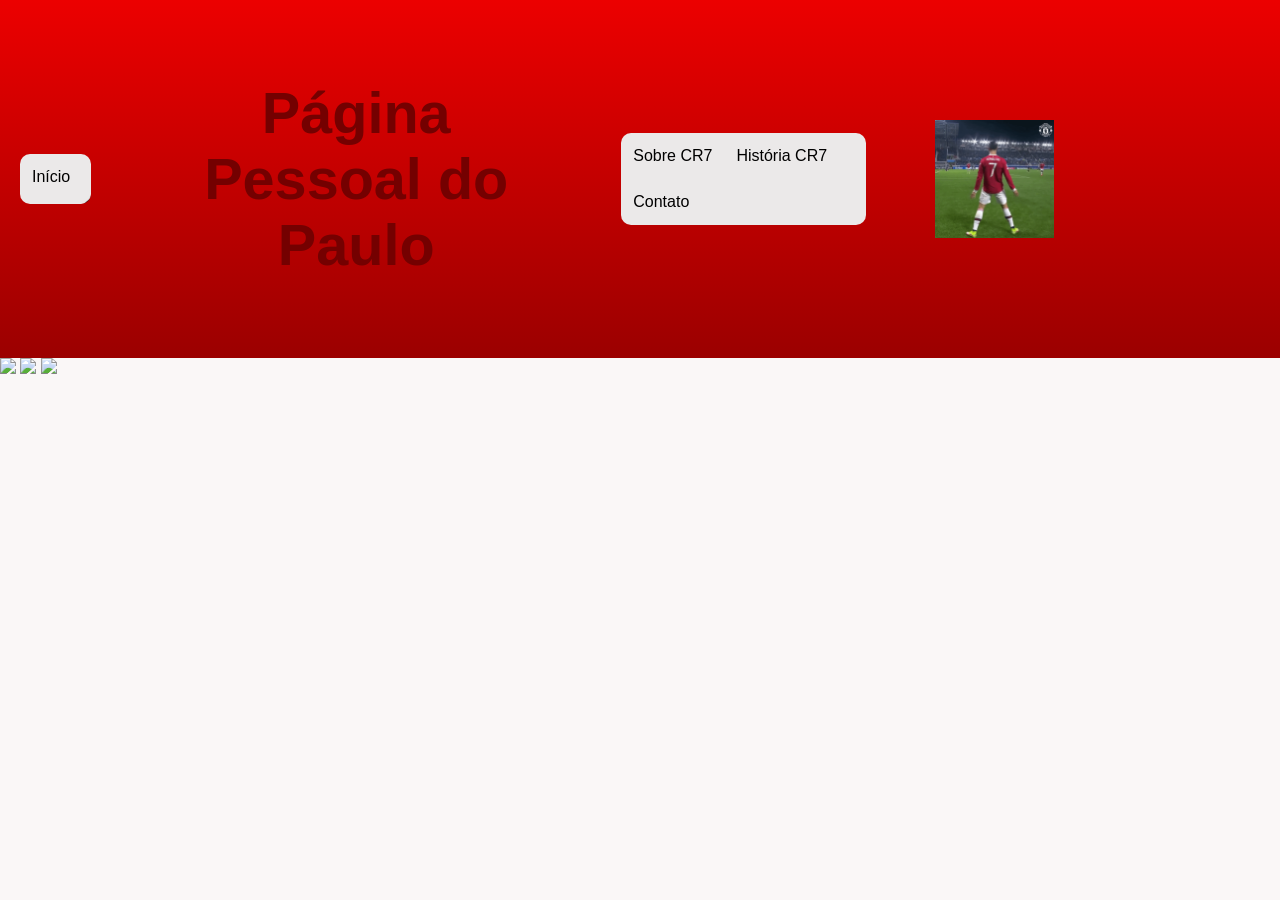
==== contato.html @ 2c7bd359 "Add files via upload" ====
<!DOCTYPE html>
<html lang="pt-br">
<head>
    <meta charset="UTF-8">
    <meta name="viewport" content="width=device-width, initial-scale=1.0">
    <title>Contatos</title>
    <link rel="stylesheet" href="style.css">
</head>
<body>
    <header class="cabecalho-itens">

        <ul id="button2">
          <li><a href="index.html">Início</a></li>
        </ul>
        
        <h1 class="titulo_site">Página Pessoal do Paulo</h1>
        <div class="sociais">
        
          <ul>
            <li><a href="index4.html">Sobre CR7</a></li>
            <li><a href="index2.html">História CR7</a></li>
            <li><a href="contato.html">Contato</a></li>
          </ul>
          </div>
          <div class="sociais">
        <img class="video" src="siu.gif"></img>
        <div class="contatos">
        </header>
          
        </div>
        <div class="contatos">
            <img id="fotoss" src="img/whatsapp.png">
            <img id="fotoss" src="img/ttk.png">
            <img id="fotoss" src="img/insta.png">
        </div>
</body>
</html>
---- style.css ----
*{
    margin: 0;
    padding: 0;
    box-sizing: border-box;
    }
    body{
        background-color: #faf7f7;
        font-family:sans-serif
    }
    header{
    background-image: linear-gradient(#ec0000,#9b0000);
    color: white;
    width: 100%;
    padding: 20px;
    }
    .cabecalho-itens{

    max-width: 1980px;
    margin: 0 auto;
    display: flex;
    align-items: center;
    justify-content: center;
    }
    .cabecalho-imagem{
    width: 10%;
    display: flex;
    justify-content: flex-start;
    align-items: center;
    }
    .titulo_site{
    padding: 60px;
    text-align: center;
    width: 50%;
    font-size: 360%;
    color: rgb(116, 0, 0);
    }
    .sociais{
        display: flex;
        justify-content: space-around;

    }
    .banner1{
    display: flex;
    justify-content: center;
    width: 490px;
    height:490px;
    margin-left:37%;


    }
    .estudante_titulo{
    color: white;
    background-color: rgb(116, 0, 0);
    padding: 20px;
    text-align: center;
    font-size: 350%;
    letter-spacing: 40px;
    display: flex;
    justify-content: center;

    
    }
    .estudante-nome{
    text-align: center;
    color:rgb(0, 0, 0);
    }
    .estudante-imagem{
    width: 120px;
    }
    .estudante-icone{
    width: 38px;
  
    }
    .estudante{
    display: flex;
    flex-direction: column;
    justify-content: center;
    padding: 30px;
    }
    #video{
        display: flex;
        height: 25%;
        margin-left:15%;
    }
    
    .estudante.div{
    text-align: center;
    display: flex;
    flex-direction: row;
    background: red;
    }
    .estudantes_todos{
    display: flex;
    justify-content: space-around;
    }
    .escola{
    background-image: linear-gradient(#880000,#e00000);
    color: rgb(0, 0, 0);
    display: flex;
    justify-content:center;
    padding: 24px 0;
    text-align:center;
    display:block;
    }
    .escola-titulo{
    color: white;
    text-align: center;
    }
    .logo_rodape{
    height: 80px;
    padding: 12px 0;
    
    }
    
    .link{
    color: rgb(240, 96, 96);
    text-decoration: none;
    }
    button {
       width:100%;
       height: 103px;
       color: black;
       background-color: rgb(116,0,0);
       font-size: 80%;
    }
    .titulo-sobremim{
        text-align: center;
        font-size: 300%;
    }
    .mapa{
    display: none;
    justify-content: center;
    width: 10%;
    height: 150px;
    }
    .video{
    display: flex;
    justify-content: end;
    width: 30%;
    height: auto;
    margin-left: 1px;
    }
    .guardar.video {
        display:flex;
        justify-content: center;
    }
    .video-titulo {
        font-family:'Segoe UI', Tahoma, Geneva, Verdana, sans-serif;
        font-size: 65px;
        font-weight: bold;
        color: #eb8383;
        text-align: center;
        margin-bottom:15px;
    }
    iframe {
        display:flex;
        
    }

    h2, p {
        margin: 10px;
      }
      
      ul {
        list-style-type: none;
        margin: 0;
        padding: 0;
        overflow: hidden;
        background-color: #ebe9e9;
        border-radius:10px;
      }
      
      ul li {
        float: left;
      }
      
      ul li a {
        display: block;
        color: rgb(0, 0, 0);
        text-align: center;
        padding: 14px 12px;
        text-decoration: none;
      }
      
      ul li a:hover {
        color: white;
        background-color:#000000
      }
      iframe{
        margin-left:35%;
      }
      #button2{
        background-image: url(logo.png);
        height: 50px;
        width: 7%;
      }
      #button2:hover{
        background-color:#000000;
        background-image: url(logo2.png);
      }
      #paulooo{
        margin-left:0;
        height:1000px;
        width: 1930px;
      }
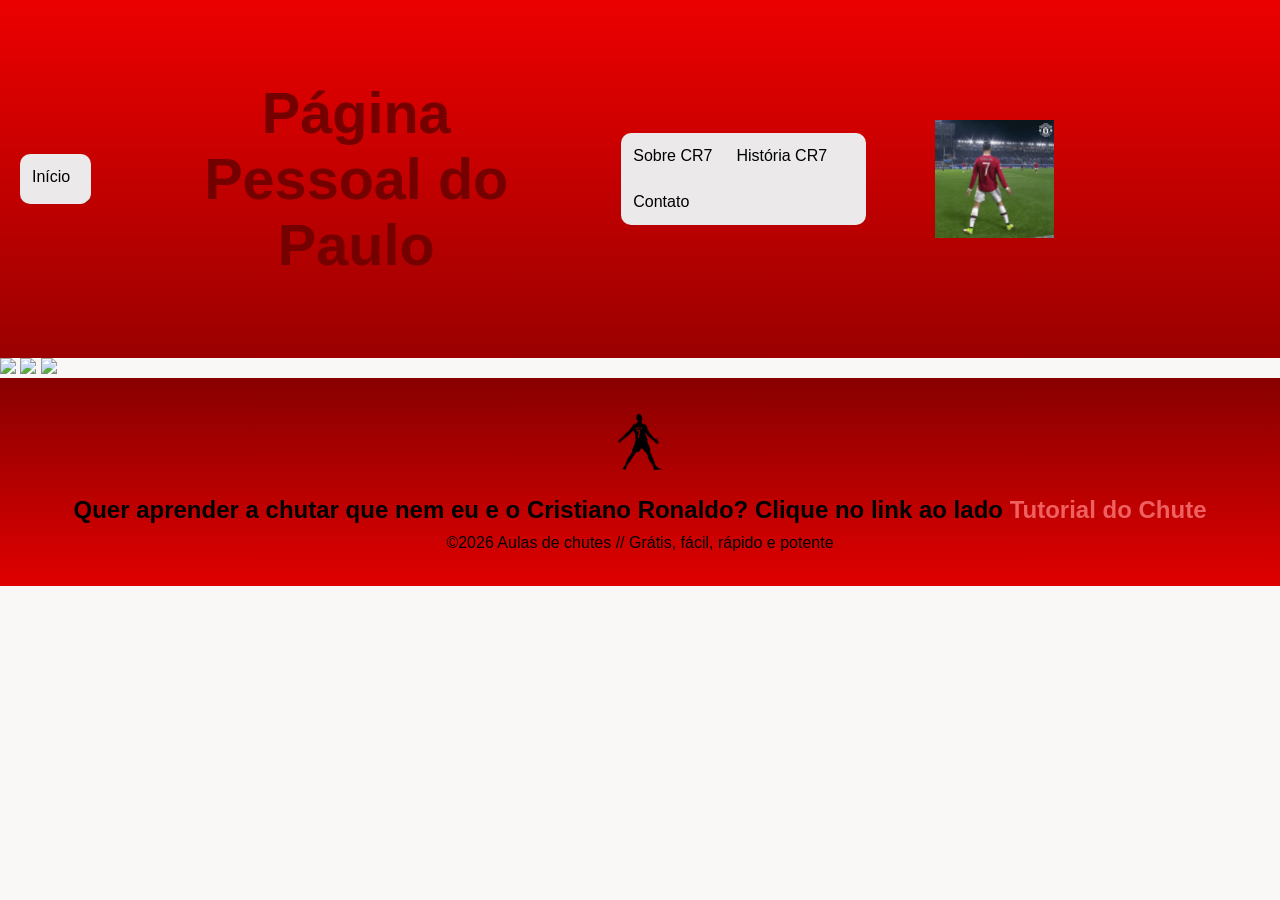
==== commit d4bab47e: "Add files via upload" ====
--- a/contato.html
+++ b/contato.html
@@ -33,5 +33,14 @@
             <img id="fotoss" src="img/ttk.png">
             <img id="fotoss" src="img/insta.png">
         </div>
+        <footer class="escola">
+            <img class="logo_rodape" src="logo.png" alt="Logo da Escola">
+          <h2 class="escola-título">Quer aprender a chutar que nem eu e o Cristiano Ronaldo? Clique no link ao lado<a class="link"
+          
+          href="https://www.youtube.com/watch?v=dWhdZxhFCC8"> Tutorial do Chute  </a></h2>
+          <p></p>
+          <p>©2026 Aulas de chutes // Grátis, fácil, rápido e potente </p>
+          <p> </p>
+          </footer>
 </body>
 </html>
